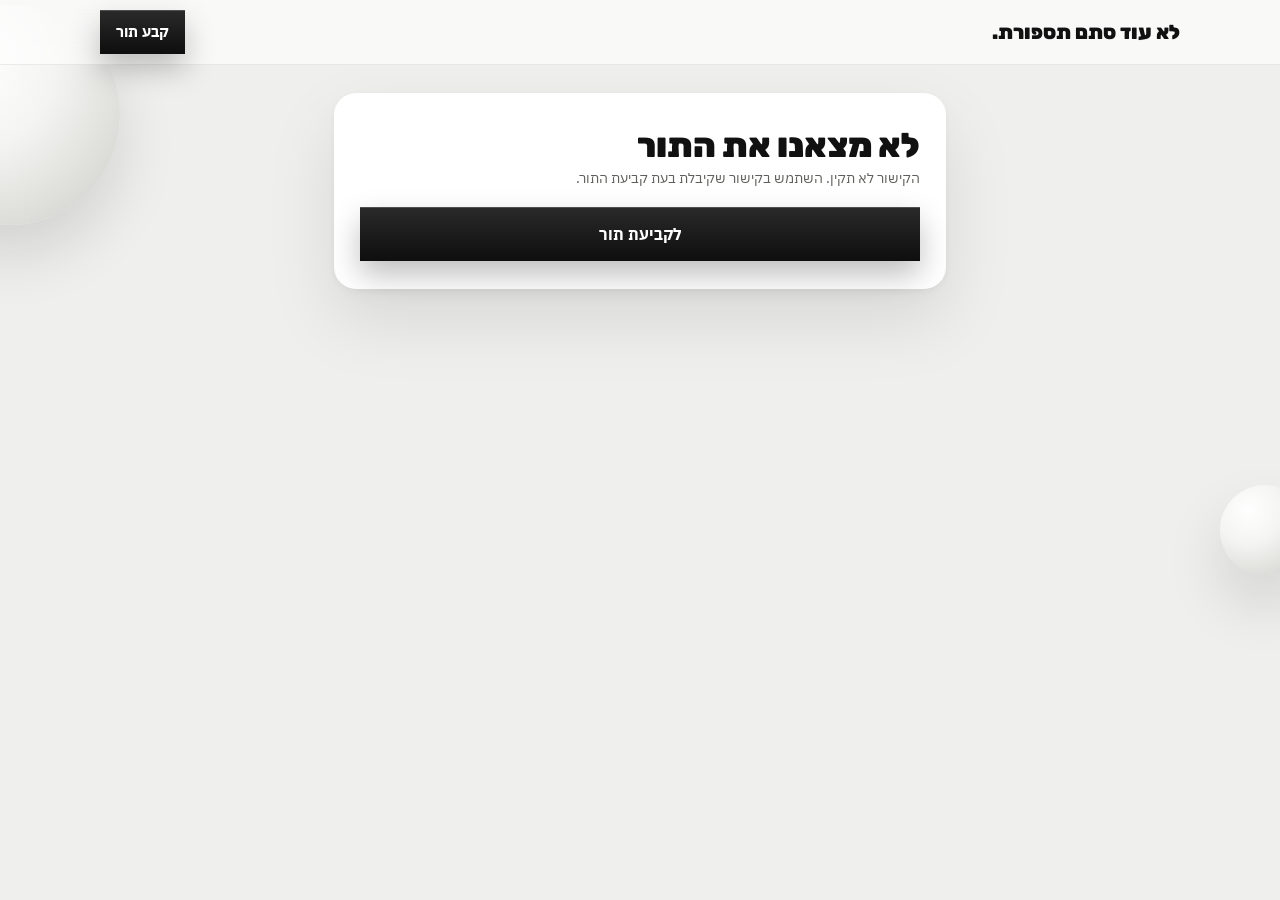
==== manage.html @ 269c0019 "Barber booking site: customer booking, manage page, admin panel, Supabase schema Co-Authored-By: Cla" ====
<!doctype html>
<html lang="he" dir="rtl">
<head>
<meta charset="utf-8">
<meta name="viewport" content="width=device-width, initial-scale=1, viewport-fit=cover">
<title>ניהול התור · ינון נחום</title>
<meta name="robots" content="noindex">
<meta name="theme-color" content="#EFEFED">
<link rel="icon" href="data:image/svg+xml,%3Csvg xmlns='http://www.w3.org/2000/svg' viewBox='0 0 64 64'%3E%3Crect width='64' height='64' fill='%23111'/%3E%3Crect x='8' y='40' width='48' height='16' fill='%23FF4D1F'/%3E%3Ctext x='32' y='38' font-family='Arial Black,Arial' font-weight='900' font-size='28' fill='white' text-anchor='middle'%3EYN%3C/text%3E%3C/svg%3E">
<link rel="preconnect" href="https://fonts.googleapis.com">
<link rel="preconnect" href="https://fonts.gstatic.com" crossorigin>
<link href="https://fonts.googleapis.com/css2?family=IBM+Plex+Sans+Hebrew:wght@400;500;700&family=Rubik:wght@500;800;900&display=swap" rel="stylesheet">
<link rel="stylesheet" href="css/site.css">
</head>
<body>
<header class="site-header">
  <div class="inner">
    <a class="brand" href="./">לא עוד סתם תספורת.</a>
    <a class="btn btn-dark" style="min-height:44px;padding:0 16px;font-size:15px" href="./#services">קבע תור</a>
  </div>
</header>
<main style="padding:28px 0 60px">
  <div class="sphere" aria-hidden="true" style="width:220px;height:220px;top:-60px;left:-100px"></div>
  <div class="sphere" aria-hidden="true" style="width:90px;height:90px;top:420px;right:-30px"></div>
  <div class="booking" style="padding-bottom:40px">
    <section class="card done" id="box" aria-live="polite">
      <div class="skeleton" style="height:28px;width:40%"></div>
      <div class="skeleton" style="height:40px;margin-top:14px"></div>
      <div class="skeleton" style="height:160px;margin-top:14px"></div>
    </section>
  </div>
</main>
<script src="js/config.js"></script>
<script src="js/api.js"></script>
<script>
(function () {
  const { rpc, fmt, esc, errorText, logView } = window.API;
  const box = document.getElementById('box');
  const token = new URLSearchParams(location.search).get('t');
  logView();

  function fail(text) {
    box.innerHTML = `<h2>לא מצאנו את התור</h2><p class="hint">${esc(text)}</p>
      <div class="actions" style="margin-top:18px"><a class="btn btn-dark" href="./#services">לקביעת תור</a></div>`;
  }

  async function load() {
    if (!token || !/^[0-9a-f-]{36}$/i.test(token)) { fail('הקישור לא תקין. השתמש בקישור שקיבלת בעת קביעת התור.'); return; }
    let b;
    try { b = await rpc('get_booking', { p_token: token }); } catch (err) { fail(errorText(err)); return; }
    if (!b) { fail('ייתכן שהקישור לא שלם. נסה להעתיק אותו שוב.'); return; }
    render(b);
  }

  function render(b, note) {
    const upcoming = new Date(b.starts_at) > new Date();
    const statusText = {
      booked: upcoming ? 'התור שלך' : 'התור עבר',
      cancelled: 'התור בוטל', late_cancelled: 'התור בוטל (ביטול מאוחר)',
      completed: 'התור הושלם', no_show: 'התור הסתיים'
    }[b.status];
    const canCancel = b.status === 'booked' && upcoming;
    box.innerHTML = `
      <span class="badge">${esc(statusText)}</span>
      <h2>${b.status === 'booked' && upcoming ? 'היי ' + esc(b.first_name) + ',' : esc(statusText)}</h2>
      <ul class="summary">
        <li><span>שירות</span><span>${esc(b.service)}</span></li>
        <li><span>מתי</span><span>${esc(fmt.dateLong(b.starts_at))} · ${fmt.time(b.starts_at)}</span></li>
        <li><span>מחיר</span><span>${fmt.money(b.price)}</span></li>
        ${b.address ? `<li><span>כתובת</span><span>${esc(b.address)}</span></li>` : ''}
      </ul>
      ${note || ''}
      ${canCancel ? (b.is_late
        ? `<div class="alert warn"><b>שים לב:</b> נשארו פחות מ-${b.cancel_cutoff_hours} שעות לתור. ביטול עכשיו יחויב במחיר המלא של השירות (${fmt.money(b.price)}).</div>`
        : `<p class="policy" style="margin:0 0 4px">ביטול חינם עד ${esc(fmt.dateLong(b.free_cancel_until))} בשעה ${fmt.time(b.free_cancel_until)}.</p>`) : ''}
      <div class="actions" style="margin-top:16px">
        ${canCancel ? `<button class="btn ${b.is_late ? 'btn-danger' : 'btn-ghost'}" id="cancel" type="button">${b.is_late ? 'בטל בכל זאת (חיוב ' + fmt.money(b.price) + ')' : 'ביטול התור'}</button>` : ''}
        ${b.business_phone ? `<a class="btn btn-ghost" href="tel:${esc(b.business_phone)}">התקשר למספרה</a>` : ''}
        <a class="btn btn-dark" href="./#services">${b.status === 'booked' && upcoming ? 'קבע תור נוסף' : 'קבע תור חדש'}</a>
      </div>
      <div id="msg" role="alert"></div>`;
    const btn = document.getElementById('cancel');
    if (btn) btn.addEventListener('click', () => confirmCancel(b, btn));
  }

  async function confirmCancel(b, btn) {
    // fresh check: the free-cancellation window may have closed while the page was open
    let fresh = b;
    try { fresh = await rpc('get_booking', { p_token: token }) || b; } catch (e) { /* use what we have */ }
    if (fresh.is_late && !b.is_late) { render(fresh); return; }
    const question = fresh.is_late
      ? `ביטול מאוחר יחויב במחיר המלא (${fmt.money(fresh.price)}). לבטל בכל זאת?`
      : 'לבטל את התור?';
    if (!confirm(question)) return;
    btn.disabled = true;
    try {
      const res = await rpc('cancel_booking', { p_token: token, p_accept_charge: !!fresh.is_late });
      const after = await rpc('get_booking', { p_token: token });
      render(after, res.charged > 0
        ? `<div class="alert warn">התור בוטל. נרשם חיוב של ${fmt.money(res.charged)} שישולם בביקור הבא.</div>`
        : '<div class="alert ok">התור בוטל. לא חויבת.</div>');
    } catch (err) {
      document.getElementById('msg').innerHTML = `<div class="alert error">${esc(errorText(err))}</div>`;
      btn.disabled = false;
    }
  }
  load();
})();
</script>
</body>
</html>
---- css/site.css ----
:root {
  --bg: #EFEFED;
  --card: #FFFFFF;
  --ink: #111111;
  --muted: #5E5E5A;
  --line: #ECECE9;
  --chip: #F2F2EF;
  --orange: #FF4D1F;
  --orange-hi: #FF7A45;
  --orange-lo: #E63A0E;
  --glow: 0 10px 26px rgba(255, 77, 31, 0.55);
  --shadow-card: 0 30px 70px rgba(0, 0, 0, 0.10), 0 2px 6px rgba(0, 0, 0, 0.04);
  --danger: #B42318;
  --ok: #0F7B3E;
  --display: 'Rubik', 'IBM Plex Sans Hebrew', sans-serif;
  --body: 'IBM Plex Sans Hebrew', 'Rubik', system-ui, sans-serif;
}

* { box-sizing: border-box; }
[hidden] { display: none !important; }
html { scroll-behavior: smooth; -webkit-text-size-adjust: 100%; }
html, body { overflow-x: clip; }
body { margin: 0; background: var(--bg); color: var(--ink); font-family: var(--body); line-height: 1.5; }
main { overflow-x: clip; }
img { max-width: 100%; display: block; }
a { color: var(--ink); }
button, input, select, textarea { font: inherit; color: inherit; }
button { cursor: pointer; }
:focus-visible { outline: 3px solid var(--orange); outline-offset: 2px; }
.sr-only { position: absolute; width: 1px; height: 1px; overflow: hidden; clip: rect(0 0 0 0); white-space: nowrap; }

/* Decorative 3D spheres */
.sphere { position: absolute; border-radius: 50%; pointer-events: none; z-index: 0;
  background: radial-gradient(circle at 32% 28%, #FFFFFF 0%, #F4F4F2 38%, #DADAD6 78%, #C9C9C4 100%);
  box-shadow: 0 30px 60px rgba(0, 0, 0, 0.12); }

/* Header */
.site-header { position: sticky; top: 0; z-index: 20; background: rgba(255, 255, 255, 0.62);
  backdrop-filter: blur(18px); -webkit-backdrop-filter: blur(18px); border-bottom: 1px solid rgba(17, 17, 17, 0.08); }
.site-header .inner { max-width: 1120px; margin: 0 auto; display: flex; justify-content: space-between; align-items: center; padding: 10px 20px; gap: 12px; }
.brand { font-family: var(--display); font-weight: 900; font-size: 20px; text-decoration: none; white-space: nowrap; }
.nav { display: flex; gap: 6px; align-items: center; }
.nav a { text-decoration: none; font-size: 15px; font-weight: 500; padding: 10px 12px; min-height: 44px; display: inline-flex; align-items: center; }
.nav a.cta { background: var(--ink); color: #fff; font-weight: 700; }
.menu-btn { display: none; width: 44px; height: 44px; border: 0; background: transparent; align-items: center; justify-content: center; }
@media (max-width: 760px) {
  .menu-btn { display: inline-flex; }
  .nav { display: none; position: absolute; top: 100%; left: 0; right: 0; flex-direction: column; align-items: stretch;
    background: rgba(255, 255, 255, 0.96); backdrop-filter: blur(18px); padding: 8px 20px 16px; border-bottom: 1px solid rgba(17, 17, 17, 0.08); }
  .nav.open { display: flex; }
  .nav a { font-size: 17px; border-bottom: 1px solid var(--line); }
  .nav a.cta { justify-content: center; margin-top: 8px; border: 0; }
}

main { position: relative; }
.wrap { max-width: 1120px; margin: 0 auto; position: relative; }

/* Hero */
.hero { position: relative; z-index: 1; height: 600px; overflow: hidden; }
.hero h1 { position: absolute; top: 14px; right: 20px; margin: 0; font-family: var(--display); font-weight: 900;
  font-size: 112px; line-height: 1; letter-spacing: -0.04em; text-shadow: 0 18px 40px rgba(0, 0, 0, 0.12); }
.hero .kicker { position: absolute; top: 134px; right: 24px; z-index: 3; display: flex; flex-direction: column; align-items: flex-start; gap: 6px; }
.hero .kicker .bar { width: 28px; height: 3px; background: var(--orange); box-shadow: 0 4px 12px rgba(255, 77, 31, 0.55); }
.hero .kicker .k1 { font-size: 13px; font-weight: 700; letter-spacing: 0.22em; line-height: 1.5; }
.hero .kicker .k2 { font-size: 13px; letter-spacing: 0.22em; line-height: 1.2; color: var(--muted); }
.hero .block-glow, .hero .block-tint { position: absolute; bottom: 86px; left: 0; width: 310px; height: 220px; }
.hero .block-glow { background: var(--orange); box-shadow: 0 30px 70px rgba(255, 77, 31, 0.55), 0 0 120px rgba(255, 77, 31, 0.35); }
.hero .block-tint { background: linear-gradient(160deg, var(--orange-hi) 0%, var(--orange) 45%, var(--orange-lo) 100%); mix-blend-mode: multiply; }
.hero .figure { position: absolute; bottom: -60px; left: 0; width: 307px; height: 640px; object-fit: contain;
  filter: drop-shadow(0 30px 40px rgba(0, 0, 0, 0.28)); }
.hero .book-btn { position: absolute; bottom: 86px; left: 0; z-index: 4; min-height: 58px; display: inline-flex; align-items: center; gap: 14px;
  background: linear-gradient(180deg, #2A2A2A 0%, #0E0E0E 100%); color: #fff; padding: 0 20px; font-weight: 700; font-size: 16px; text-decoration: none;
  box-shadow: 0 14px 30px rgba(0, 0, 0, 0.35), inset 0 1px 0 rgba(255, 255, 255, 0.18); }
.hero .book-btn span { color: #FF6A3D; font-size: 20px; }
.hero .num { position: absolute; bottom: 20px; right: 20px; font-family: var(--display); font-weight: 900; font-size: 46px; line-height: 1; letter-spacing: -0.02em; }
@media (min-width: 900px) {
  .hero { height: 680px; }
  .hero h1 { font-size: 220px; right: 40px; top: 30px; }
  .hero .kicker { top: 270px; right: 46px; }
  .hero .kicker .k1, .hero .kicker .k2 { font-size: 15px; }
  .hero .block-glow, .hero .block-tint { left: 120px; width: 520px; height: 260px; bottom: 110px; }
  .hero .figure { left: 180px; width: 340px; height: 710px; bottom: -70px; }
  .hero .book-btn { left: 120px; bottom: 110px; min-height: 64px; font-size: 18px; padding: 0 26px; }
  .hero .num { right: 40px; bottom: 40px; font-size: 72px; }
}

/* Section headings */
.sec-head { display: flex; justify-content: space-between; align-items: center; margin-bottom: 12px; gap: 12px; }
.sec-head h2 { margin: 0; font-family: var(--display); font-weight: 900; font-size: 26px; line-height: 1.2; }
.sec-head .step { font-size: 12px; letter-spacing: 0.12em; color: var(--muted); white-space: nowrap; }

/* Gallery */
.gallery { position: relative; z-index: 1; padding: 38px 0 10px; }
.gallery .sec-head { padding: 0 20px; }
.gallery .track { display: flex; gap: 12px; padding: 4px 20px 34px; overflow-x: auto; scroll-snap-type: x mandatory; scrollbar-width: none; }
.gallery .track::-webkit-scrollbar { display: none; }
.gallery figure { flex: none; margin: 0; width: 220px; display: flex; flex-direction: column; gap: 10px; scroll-snap-align: start; }
.gallery .ph { position: relative; height: 293px; border-radius: 4px; overflow: hidden; background: #1C1C1C; box-shadow: 0 24px 50px rgba(0, 0, 0, 0.22); }
.gallery .ph img { width: 100%; height: 100%; object-fit: cover; filter: grayscale(1) contrast(1.05); }
.gallery .ph::after { content: ''; position: absolute; top: 14px; left: 14px; width: 36px; height: 36px; background: var(--orange); box-shadow: 0 10px 24px rgba(255, 77, 31, 0.6); }
.gallery figcaption { display: flex; justify-content: space-between; font-size: 13px; }
.gallery figcaption b { font-weight: 700; }
.gallery figcaption span { color: var(--muted); }

/* Booking layout */
.booking { position: relative; z-index: 1; padding: 0 14px 140px; display: grid; grid-template-columns: minmax(0, 1fr); gap: 16px; max-width: 640px; margin: 0 auto; }
.booking > * { min-width: 0; }
.card { background: var(--card); border-radius: 22px; box-shadow: var(--shadow-card); padding: 22px 16px; }
@media (min-width: 900px) { .booking { padding-bottom: 160px; } .card { padding: 28px 26px; } }

/* Services */
.svc { width: 100%; display: grid; grid-template-columns: 48px 1fr auto; gap: 12px; align-items: center; padding: 14px 0;
  border: 0; border-top: 1px solid var(--line); background: transparent; text-align: right; }
.svc .n { width: 40px; height: 40px; display: inline-flex; align-items: center; justify-content: center; background: #EFEFEC;
  font-family: var(--display); font-weight: 800; font-size: 15px; transition: background .15s, box-shadow .15s; }
.svc .t { display: flex; flex-direction: column; gap: 2px; }
.svc .t b { font-size: 17px; font-weight: 700; }
.svc .t small { font-size: 13px; color: var(--muted); }
.svc .p { font-size: 19px; font-weight: 500; }
.svc[aria-pressed="true"] .n { background: var(--orange); box-shadow: var(--glow); }
.svc[aria-pressed="true"] .t b { text-decoration: underline; text-decoration-color: var(--orange); text-decoration-thickness: 3px; text-underline-offset: 5px; }

/* Days */
.days { display: flex; gap: 6px; overflow-x: auto; padding: 4px 2px 14px; margin: 0 -2px; scroll-snap-type: x proximity; scrollbar-width: thin; }
.day { flex: none; width: 58px; min-height: 70px; border: 0; border-radius: 4px; background: var(--chip); display: flex; flex-direction: column;
  align-items: center; justify-content: center; gap: 2px; padding: 0; scroll-snap-align: start; position: relative; }
.day .w { font-size: 12px; }
.day .d { font-family: var(--display); font-size: 22px; font-weight: 800; }
.day .full { font-size: 10px; color: var(--muted); }
.day[disabled] { opacity: 0.35; cursor: not-allowed; }
.day[aria-pressed="true"] { background: var(--ink); color: #fff; box-shadow: 0 12px 24px rgba(0, 0, 0, 0.3); }
.day[aria-pressed="true"] .full { color: #ccc; }

.slots { display: grid; grid-template-columns: repeat(4, minmax(0, 1fr)); gap: 6px; }
@media (min-width: 560px) { .slots { grid-template-columns: repeat(6, minmax(0, 1fr)); } }
.slot { min-height: 50px; border: 0; border-radius: 4px; background: var(--chip); font-size: 16px; font-weight: 700; }
.slot[aria-pressed="true"] { background: var(--orange); box-shadow: var(--glow); }
.slot-group { font-size: 13px; color: var(--muted); margin: 14px 0 8px; }
.slot-group:first-child { margin-top: 0; }
.hint { margin: 0; font-size: 14px; color: var(--muted); }
.policy { margin: 14px 0 0; font-size: 13px; line-height: 1.5; color: var(--muted); }

/* Forms */
.field { display: flex; flex-direction: column; gap: 6px; font-size: 15px; font-weight: 500; margin-bottom: 12px; }
.field input, .field select { min-height: 50px; border-radius: 4px; border: 1px solid #D6D6D0; background: #fff; padding: 0 14px; font-size: 17px; }
.field input:focus, .field select:focus { border-color: var(--ink); outline: none; box-shadow: 0 0 0 3px rgba(255, 77, 31, 0.35); }
.field .err { color: var(--danger); font-size: 13px; min-height: 0; }
.row2 { display: grid; grid-template-columns: 1fr 1fr; gap: 10px; }

.alert { border-radius: 4px; padding: 12px 14px; font-size: 15px; line-height: 1.5; margin: 12px 0 0; }
.alert.error { background: #FDECEA; color: var(--danger); }
.alert.ok { background: #E7F6EC; color: var(--ok); }
.alert.warn { background: #FFF1EB; color: #8A2A0A; border: 1px solid #FFB79E; }

/* Waitlist */
.waitlist-box { margin-top: 4px; padding: 16px; background: #F7F7F5; border-radius: 4px; }
.waitlist-box h3 { margin: 0 0 4px; font-family: var(--display); font-size: 18px; }
.waitlist-box p { margin: 0 0 12px; font-size: 14px; color: var(--muted); }

/* Buttons */
.btn { min-height: 54px; border: 0; padding: 0 20px; font-weight: 700; font-size: 16px; display: inline-flex; align-items: center; justify-content: center; gap: 10px; text-decoration: none; }
.btn-dark { background: linear-gradient(180deg, #2A2A2A 0%, #0E0E0E 100%); color: #fff; box-shadow: 0 14px 30px rgba(0, 0, 0, 0.25), inset 0 1px 0 rgba(255, 255, 255, 0.18); }
.btn-orange { background: linear-gradient(160deg, var(--orange-hi) 0%, var(--orange) 60%); color: var(--ink); box-shadow: var(--glow); }
.btn-ghost { background: transparent; border: 1px solid var(--ink); }
.btn-danger { background: var(--danger); color: #fff; }
.btn[disabled] { opacity: 0.45; cursor: not-allowed; box-shadow: none; }
.btn-block { width: 100%; }

/* Sticky confirm bar */
.confirm-bar { position: fixed; z-index: 30; left: 50%; transform: translateX(-50%); bottom: max(14px, env(safe-area-inset-bottom));
  width: min(612px, calc(100% - 28px)); display: flex; align-items: stretch; min-height: 62px; box-shadow: 0 20px 44px rgba(0, 0, 0, 0.28); }
.confirm-bar .main { flex: 1; border: 0; background: linear-gradient(180deg, #2A2A2A 0%, #0E0E0E 100%); color: #fff; font-weight: 700; font-size: 15px;
  text-align: right; padding: 8px 18px; display: flex; flex-direction: column; justify-content: center; line-height: 1.35; }
.confirm-bar .main small { font-weight: 400; color: #C9C9C5; font-size: 13px; }
.confirm-bar .arrow { width: 62px; display: flex; align-items: center; justify-content: center; border: 0;
  background: linear-gradient(160deg, var(--orange-hi) 0%, var(--orange) 60%); color: var(--ink); font-size: 22px; font-weight: 700; box-shadow: 0 0 40px rgba(255, 77, 31, 0.55); }
.confirm-bar[hidden] { display: none; }
.confirm-bar button[disabled] { opacity: 1; cursor: not-allowed; }
.confirm-bar.inactive .arrow { background: #3A3A3A; color: #8A8A86; box-shadow: none; }

/* Done view */
.done h2 { font-family: var(--display); font-weight: 900; font-size: 34px; margin: 6px 0 4px; line-height: 1.1; }
.done .badge { display: inline-block; background: var(--orange); box-shadow: var(--glow); padding: 4px 10px; font-weight: 700; font-size: 13px; }
.summary { list-style: none; padding: 0; margin: 18px 0; border-top: 1px solid var(--line); }
.summary li { display: flex; justify-content: space-between; gap: 12px; padding: 12px 0; border-bottom: 1px solid var(--line); font-size: 16px; }
.summary li span:first-child { color: var(--muted); }
.summary li span:last-child { font-weight: 700; text-align: left; }
.actions { display: grid; gap: 10px; }

/* Footer */
.site-footer { position: relative; z-index: 1; border-top: 1px solid var(--ink); }
.site-footer .inner { max-width: 1120px; margin: 0 auto; padding: 22px 20px 28px; display: grid; grid-template-columns: 1fr 1fr; gap: 6px 16px;
  font-size: 13px; letter-spacing: 0.04em; line-height: 1.7; color: #3A3A38; }
.site-footer .hours { text-align: left; }
.site-footer a { font-weight: 700; }

.skeleton { background: linear-gradient(90deg, #EEE 0%, #F6F6F4 50%, #EEE 100%); background-size: 200% 100%; animation: sk 1.2s infinite; border-radius: 4px; }
@keyframes sk { to { background-position: -200% 0; } }
@media (prefers-reduced-motion: reduce) { html { scroll-behavior: auto; } .skeleton { animation: none; } }
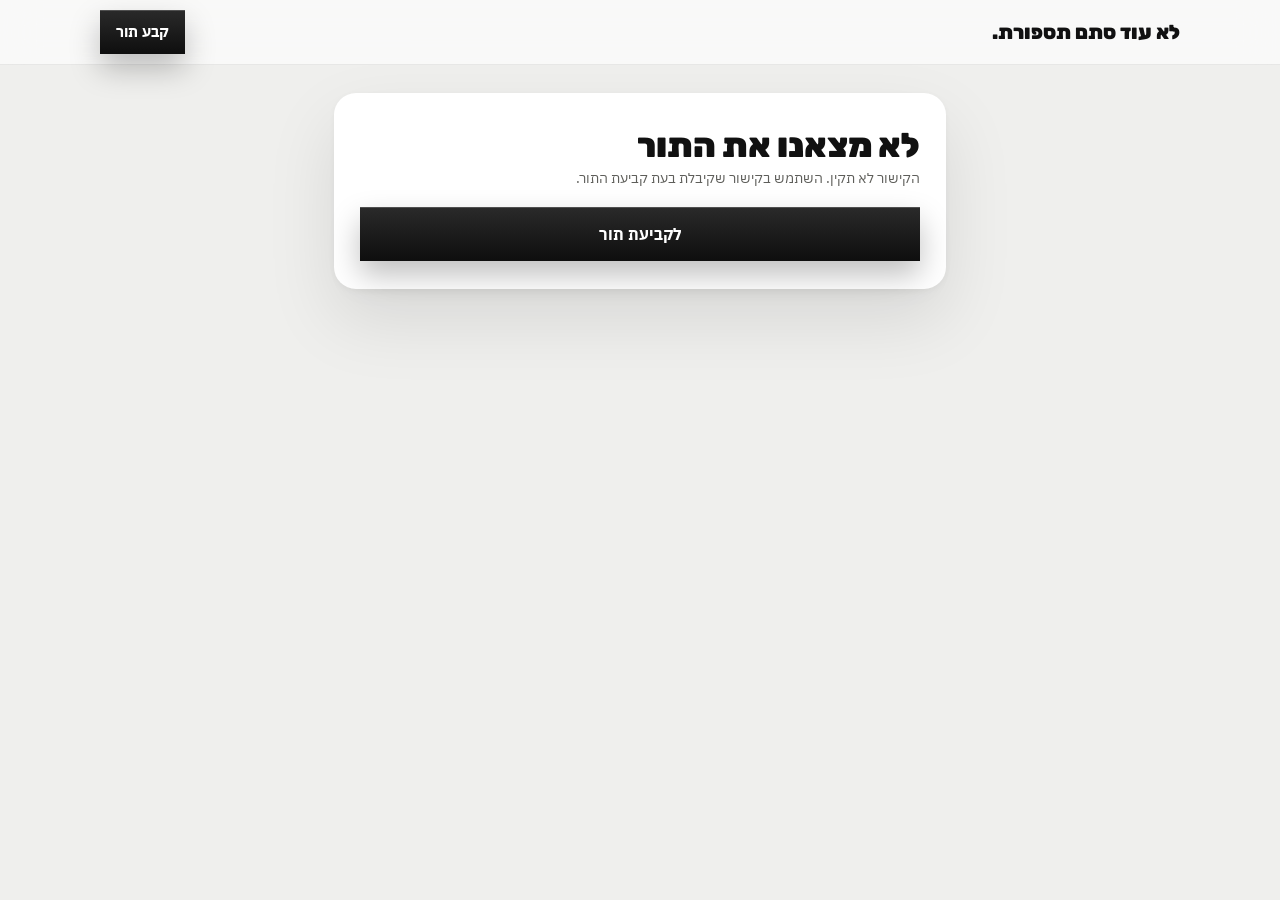
==== commit 12bf2b7d: "Remove decorative spheres Co-Authored-By: Claude Opus 5.5 <noreply@anthropic.com> Claude-Session: ht" ====
--- a/manage.html
+++ b/manage.html
@@ -20,8 +20,6 @@
   </div>
 </header>
 <main style="padding:28px 0 60px">
-  <div class="sphere" aria-hidden="true" style="width:220px;height:220px;top:-60px;left:-100px"></div>
-  <div class="sphere" aria-hidden="true" style="width:90px;height:90px;top:420px;right:-30px"></div>
   <div class="booking" style="padding-bottom:40px">
     <section class="card done" id="box" aria-live="polite">
       <div class="skeleton" style="height:28px;width:40%"></div>
@@ -69,6 +67,7 @@
         <li><span>מחיר</span><span>${fmt.money(b.price)}</span></li>
         ${b.address ? `<li><span>כתובת</span><span>${esc(b.address)}</span></li>` : ''}
       </ul>
+      ${b.address && b.status === 'booked' && upcoming ? window.API.navButtons(b.address) : ''}
       ${note || ''}
       ${canCancel ? (b.is_late
         ? `<div class="alert warn"><b>שים לב:</b> נשארו פחות מ-${b.cancel_cutoff_hours} שעות לתור. ביטול עכשיו יחויב במחיר המלא של השירות (${fmt.money(b.price)}).</div>`
--- a/css/site.css
+++ b/css/site.css
@@ -109,15 +109,16 @@
 @media (min-width: 900px) { .booking { padding-bottom: 160px; } .card { padding: 28px 26px; } }
 
 /* Services */
-.svc { width: 100%; display: grid; grid-template-columns: 48px 1fr auto; gap: 12px; align-items: center; padding: 14px 0;
+.svc { width: 100%; display: grid; grid-template-columns: 40px 1fr auto; gap: 12px; align-items: center; padding: 14px 0;
   border: 0; border-top: 1px solid var(--line); background: transparent; text-align: right; }
-.svc .n { width: 40px; height: 40px; display: inline-flex; align-items: center; justify-content: center; background: #EFEFEC;
-  font-family: var(--display); font-weight: 800; font-size: 15px; transition: background .15s, box-shadow .15s; }
+.svc .n { width: 32px; height: 32px; display: inline-flex; align-items: center; justify-content: center; background: #EFEFEC;
+  border: 2px solid #D6D6D0; color: transparent; transition: background .15s, box-shadow .15s, border-color .15s; }
+.svc .n svg { display: block; }
 .svc .t { display: flex; flex-direction: column; gap: 2px; }
 .svc .t b { font-size: 17px; font-weight: 700; }
 .svc .t small { font-size: 13px; color: var(--muted); }
 .svc .p { font-size: 19px; font-weight: 500; }
-.svc[aria-pressed="true"] .n { background: var(--orange); box-shadow: var(--glow); }
+.svc[aria-pressed="true"] .n { background: var(--orange); border-color: var(--orange); color: var(--ink); box-shadow: var(--glow); }
 .svc[aria-pressed="true"] .t b { text-decoration: underline; text-decoration-color: var(--orange); text-decoration-thickness: 3px; text-underline-offset: 5px; }
 
 /* Days */
@@ -197,3 +198,48 @@
 .skeleton { background: linear-gradient(90deg, #EEE 0%, #F6F6F4 50%, #EEE 100%); background-size: 200% 100%; animation: sk 1.2s infinite; border-radius: 4px; }
 @keyframes sk { to { background-position: -200% 0; } }
 @media (prefers-reduced-motion: reduce) { html { scroll-behavior: auto; } .skeleton { animation: none; } }
+
+/* Calendar: month / week / day */
+.cal-head { display: flex; flex-wrap: wrap; justify-content: space-between; align-items: center; gap: 10px; margin-bottom: 12px; }
+.seg { display: inline-flex; background: var(--chip); border-radius: 6px; padding: 3px; }
+.seg button { border: 0; background: transparent; min-height: 40px; padding: 0 14px; font-size: 15px; font-weight: 500; border-radius: 4px; }
+.seg button[aria-pressed="true"] { background: var(--ink); color: #fff; font-weight: 700; box-shadow: 0 6px 14px rgba(0,0,0,.2); }
+.cal-nav { display: flex; align-items: center; gap: 6px; }
+.cal-nav #cal-label { font-weight: 700; font-size: 15px; min-width: 120px; text-align: center; }
+.cal-arrow { width: 44px; height: 44px; border: 1px solid #D6D6D0; background: #fff; border-radius: 4px; font-size: 18px; }
+.cal-arrow[disabled] { opacity: .3; cursor: not-allowed; }
+@media (max-width: 420px) { .cal-head { flex-direction: column; align-items: stretch; } .seg { justify-content: stretch; } .seg button { flex: 1; } .cal-nav { justify-content: space-between; } }
+
+.cal-week, .cal-month { display: grid; grid-template-columns: repeat(7, minmax(0, 1fr)); gap: 5px; margin-bottom: 14px; }
+.cal-month .wh { text-align: center; font-size: 12px; color: var(--muted); padding: 2px 0 4px; }
+.cell { border: 0; border-radius: 4px; background: var(--chip); display: flex; flex-direction: column; align-items: center; justify-content: center; gap: 1px; padding: 6px 2px; min-height: 76px; position: relative; }
+.cal-month .cell { min-height: 48px; padding: 4px 2px; }
+.cell .w { font-size: 12px; }
+.cell .d { font-family: var(--display); font-size: 20px; font-weight: 800; line-height: 1.1; }
+.cal-month .cell .d { font-size: 16px; }
+.cell .s { font-size: 10px; color: var(--muted); white-space: nowrap; }
+.cell .dot { width: 6px; height: 6px; border-radius: 50%; background: var(--orange); box-shadow: 0 0 6px rgba(255,77,31,.7); }
+.cell.free .s { color: #0F6B37; font-weight: 700; }
+.cell.full .s { color: #8A2A0A; font-weight: 700; }
+.cell.today:not([aria-pressed="true"]) { box-shadow: inset 0 0 0 2px var(--orange); }
+.cell[disabled] { opacity: .35; cursor: not-allowed; }
+.cell.out { background: transparent; }
+.cell.blank { background: transparent; min-height: 0; }
+.cell[aria-pressed="true"] { background: var(--ink); color: #fff; box-shadow: 0 12px 24px rgba(0,0,0,.3); }
+.cell[aria-pressed="true"] .s { color: #ddd; }
+.cell[aria-pressed="true"] .dot { background: #fff; box-shadow: none; }
+.cal-day-note { margin: -2px 0 12px; }
+
+/* Waze / Google Maps: compact icon buttons */
+.nav-btns { display: flex; gap: 18px; margin: 8px 0 12px; }
+.nav-btn { min-width: 44px; min-height: 48px; display: inline-flex; flex-direction: column; align-items: center; justify-content: center; gap: 3px;
+  color: var(--ink); text-decoration: none; background: none; border: 0; padding: 0; transition: color .15s, transform .15s; }
+.nav-btn .ico { width: 30px; height: 30px; display: block; }
+.nav-btn img.ico { transition: opacity .15s; }
+.nav-btn:hover img.ico { opacity: .7; }
+.nav-btn span { font-size: 10px; font-weight: 700; letter-spacing: 0; line-height: 1; color: var(--muted); }
+.nav-btn:hover, .nav-btn:focus-visible { color: var(--orange); transform: translateY(-1px); }
+.nav-btn:hover span { color: var(--orange); }
+.site-footer .nav-btns { margin: 8px 0 0; }
+/* room for the hosting badge in the bottom corner */
+.site-footer .inner { padding-bottom: 104px; }
